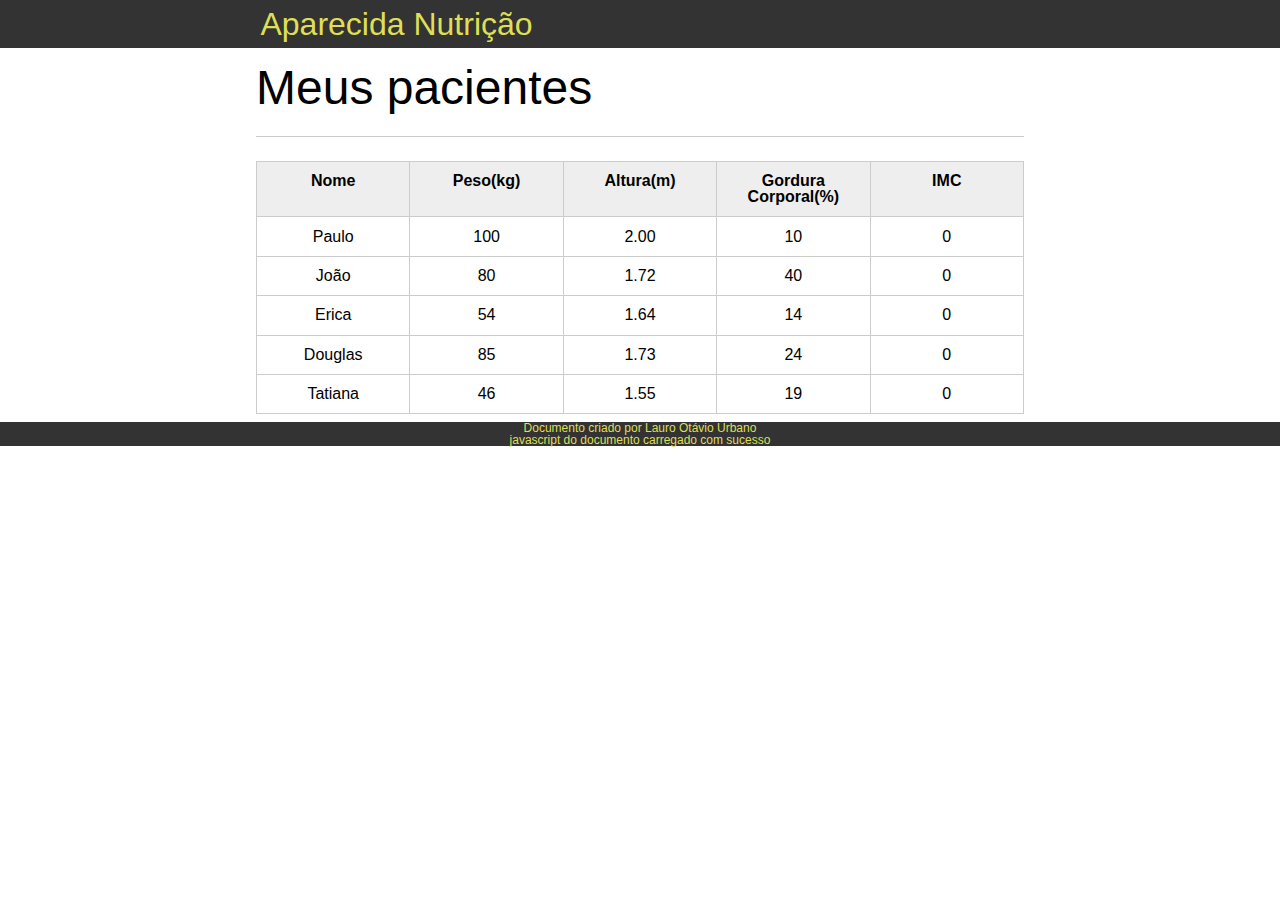
==== nutricionista-projeto/index.html @ a5a409ac "praticandoJs" ====
<!DOCTYPE html>
<html lang="pt-br">
<head>
    <meta charset="UTF-8">
    <meta http-equiv="X-UA-Compatible" content="IE=edge">
    <meta name="viewport" content="width=device-width, initial-scale=1.0">
    <title>Aparecida Nutrição</title>
    <link rel="stylesheet" href="css/reset.css">
    <link rel="stylesheet" href="css/index.css">
    <link type="image/png" sizes="16x16" rel="icon" href="icons8-alimentação-saudável-16.png"/>
</head>
<body>
    <header>
        <div class="container">
            <h1 class="titulo">Aparecida Nutrição</h1>
        </div>
    </header>
    <main>
        <section class="container">
            <h2>Meus pacientes</h2>
            <table>
                <thead>
                    <tr>
                        <th>Nome</th>
                        <th>Peso(kg)</th>
                        <th>Altura(m)</th>
                        <th>Gordura Corporal(%)</th>
                        <th>IMC</th>
                    </tr>
                </thead>
                <tbody class="tabela-pacientes">
                    <tr class="paciente">
                        <td class="info-nome">Paulo</td>
                        <td class="info-peso">100</td>
                        <td class="info-altura">2.00</td>
                        <td class="info-gordura">10</td>
                        <td class="info-imc">0</td>
                    </tr>

                    <tr class="paciente">
                        <td class="info-nome">João</td>
                        <td class="info-peso">80</td>
                        <td class="info-altura">1.72</td>
                        <td class="info-gordura">40</td>
                        <td class="info-imc">0</td>
                    </tr>

                    <tr class="paciente">
                        <td class="info-nome">Erica</td>
                        <td class="info-peso">54</td>
                        <td class="info-altura">1.64</td>
                        <td class="info-gordura">14</td>
                        <td class="info-imc">0</td>
                    </tr>

                    <tr class="paciente">
                        <td class="info-nome">Douglas</td>
                        <td class="info-peso">85</td>
                        <td class="info-altura">1.73</td>
                        <td class="info-gordura">24</td>
                        <td class="info-imc">0</td>
                    </tr>

                    <tr class="paciente">
                        <td class="info-nome">Tatiana</td>
                        <td class="info-peso">46</td>
                        <td class="info-altura">1.55</td>
                        <td class="info-gordura">19</td>
                        <td class="info-imc">0</td>
                    </tr>
                </tbody>
            </table>    

        </section>

    </main>
    <footer>
        <p>Documento criado por Lauro Otávio Urbano</p>
        <p class="rodape">o javascript não foi carregado corretamente</p>
    </footer>
    <script src="js/index.js"></script>
</body>
</html>
---- nutricionista-projeto/css/index.css ----
:root{
    --fontePadrao: "Arial", "Sans Serif";
    --fonteSecundaria: "Verdana", "Sans Serif";
    --corPadrao: #dfdf55;
    --corSecundaria: #333;
}
* {
    box-sizing: border-box;
}
body {
    font-family: "Helvetica Neue", "Helvetica", Helvetica, Arial, sans-serif;
}
header {
    background-color: var(--corSecundaria);
    height: 3em;
    color: var(--corPadrao);
    margin-bottom: 1em;
}
header h1 {
    font-size: 2em;
    color: var(--corPadrao);
    display: inline-block;
    vertical-align: middle;
}
header h2 {
    font-size: 2em;
    color: var(--corPadrao);
    display: inline-block;
    vertical-align: middle;
}
header .container::before{
    content: '';
    display: inline-block;
    height: 100%;
    vertical-align: middle;
}
.container{
    width: 60%;
    height: 100%;
    margin: 0 auto;
}
section{
    margin: 2em 0;
    overflow: hidden;
}
section h2{
    font-size: 3em;
    display: block;
    padding-bottom: .5em;
    border-bottom: 1px solid #ccc;
    margin-bottom: .5em;
}
table{
    width: 100%;
    margin-bottom: .5em;
    table-layout: fixed;
}
td, th{
    padding: .7em;
    margin: 0;
    border: 1px solid #ccc;
    text-align: center;
}
th{
    font-weight: bold;
    background-color: #eee;
}
label{
    color: #555;
    display: block;
    margin-bottom: .2em;
}
.campo{
    margin: 0;
    padding-bottom: 1em;
    width: 100%;
    border: 1px solid #ccc;
    padding: .7em;
}
.campo-medio{
    display: inline-block;
    padding-right: .5em;
}
.grupo{
    width: 32%;
    display: inline-block;
    padding: 10px 0;
}
button{
    padding: .5em 2em;
    border: 0;
    border-bottom: 3px solid;
    font-size: 1.2em;
    cursor: pointer;
    margin: 0;
    margin-top: -3px;
    color: #fff;
    background-color: #0c8cd3;
    border-color: #04324c;
    width: 20%;
    display: block;
    clear: both;
    margin: 10px 0;
}
button:active{
    margin-top: 0px;
    border: 0;
}
button[disabled=disabled], button:disabled{
    background-color: gray;
    border-color:darkgray;
}
.adicionar-paciente{
    margin-top: 30px;
}
.campo-invalido{
    border: 1px solid red;
}
footer .rodape, footer p {
    background-color: var(--corSecundaria);
    font-size: 12px;
    color: var(--corPadrao);
    font-family: var(--fontePadrao);
    text-align: center
}
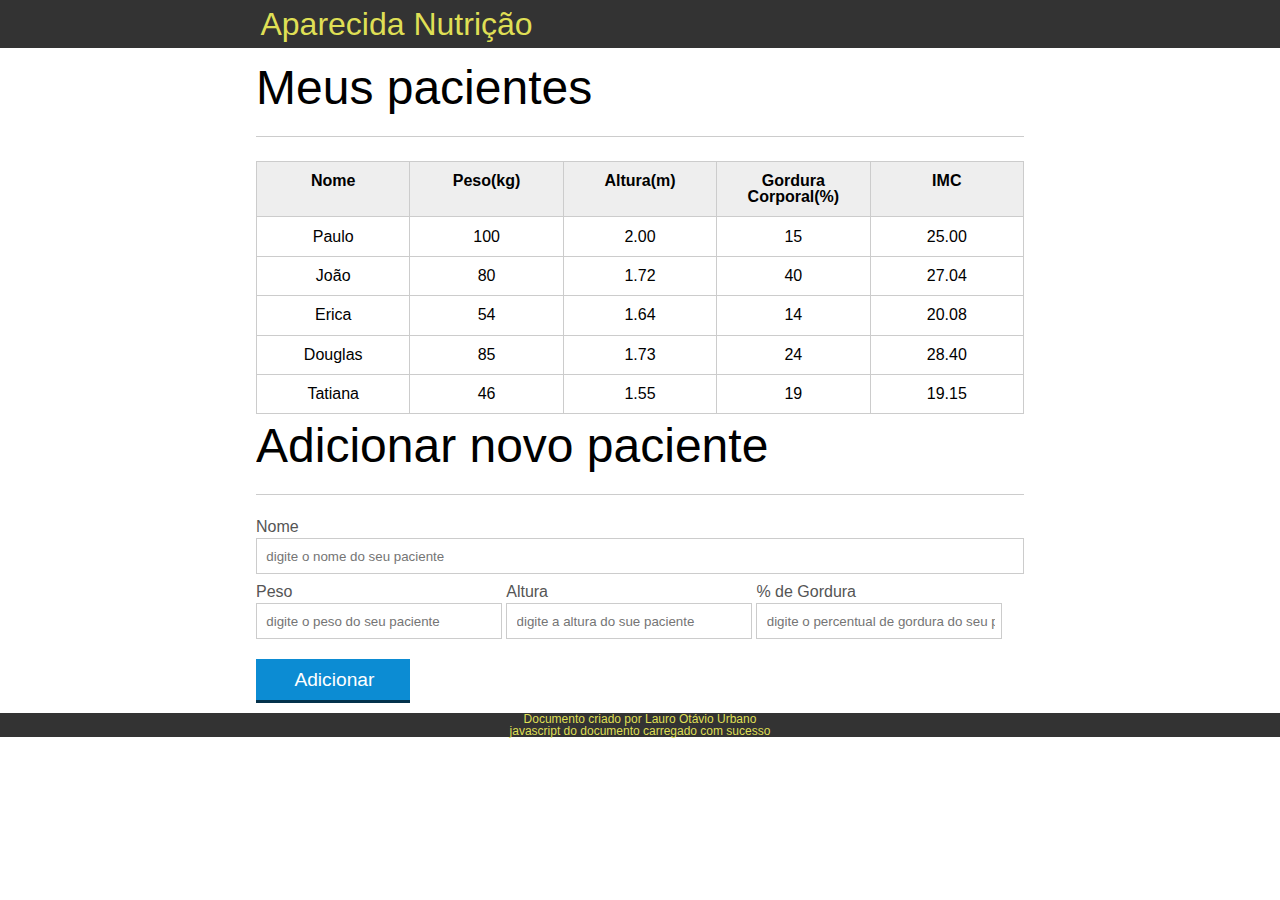
==== commit 26588aa1: "1" ====
--- a/nutricionista-projeto/index.html
+++ b/nutricionista-projeto/index.html
@@ -28,12 +28,12 @@
                         <th>IMC</th>
                     </tr>
                 </thead>
-                <tbody class="tabela-pacientes">
+                <tbody id="tabela-pacientes">
                     <tr class="paciente">
                         <td class="info-nome">Paulo</td>
                         <td class="info-peso">100</td>
                         <td class="info-altura">2.00</td>
-                        <td class="info-gordura">10</td>
+                        <td class="info-gordura">15</td>
                         <td class="info-imc">0</td>
                     </tr>
 
@@ -74,10 +74,34 @@
         </section>
 
     </main>
+    <section class="container">
+        <h2 id="titulo-form">Adicionar novo paciente</h2>
+        <form id="form-adiciona">
+            <div class="">
+                <label for="nome">Nome</label>
+                <input type="text" name="nome" id="nome" placeholder="digite o nome do seu paciente" class="campo">
+            </div>
+            <div class="grupo">
+                <label for="peso">Peso</label>
+                <input type="text" name="peso" id="peso" placeholder="digite o peso do seu paciente" class="campo campo-medio">
+            </div>
+            <div class="grupo">
+                <label for="altura">Altura</label>
+                <input type="text" name="altura" id="altura" placeholder="digite a altura do sue paciente" class="campo campo-medio">
+            </div>
+            <div class="grupo">
+                <label for="gordura">% de Gordura</label>
+                <input type="text" name="gordura" id="gordura" placeholder="digite o percentual de gordura do seu paciente" class="campo campo-medio">
+            </div>
+
+            <button id="adicionar-paciente" class="botao bto-principal">Adicionar</button>
+        </form>
+    </section>
     <footer>
         <p>Documento criado por Lauro Otávio Urbano</p>
         <p class="rodape">o javascript não foi carregado corretamente</p>
     </footer>
-    <script src="js/index.js"></script>
+    <script src="js/calculaImc.js"></script>
+    <script src="js/form.js"></script>
 </body>
 </html>--- a/nutricionista-projeto/css/index.css
+++ b/nutricionista-projeto/css/index.css
@@ -117,6 +117,9 @@
 .campo-invalido{
     border: 1px solid red;
 }
+.paciente-invalido{
+    background-color: lightcoral;
+}
 footer .rodape, footer p {
     background-color: var(--corSecundaria);
     font-size: 12px;
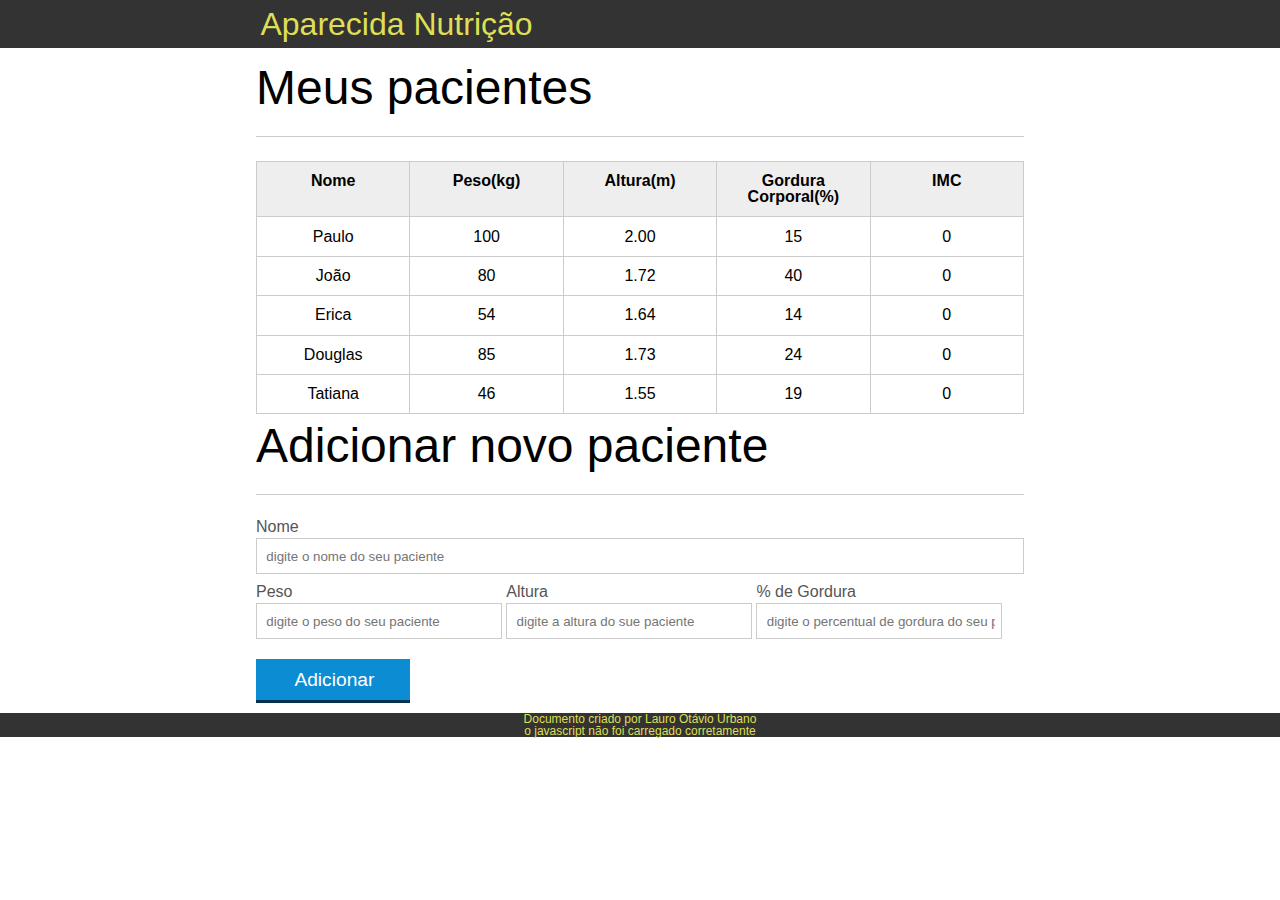
==== commit 2f81c749: "Update index.html" ====
--- a/nutricionista-projeto/index.html
+++ b/nutricionista-projeto/index.html
@@ -76,22 +76,23 @@
     </main>
     <section class="container">
         <h2 id="titulo-form">Adicionar novo paciente</h2>
+        <span id="mensagem-erro"></span>
         <form id="form-adiciona">
             <div class="">
                 <label for="nome">Nome</label>
-                <input type="text" name="nome" id="nome" placeholder="digite o nome do seu paciente" class="campo">
+                <input type="text" name="nome" id="nome" placeholder="digite o nome do seu paciente" class="campo" required>
             </div>
             <div class="grupo">
                 <label for="peso">Peso</label>
-                <input type="text" name="peso" id="peso" placeholder="digite o peso do seu paciente" class="campo campo-medio">
+                <input type="text" name="peso" id="peso" placeholder="digite o peso do seu paciente" class="campo campo-medio" required>
             </div>
             <div class="grupo">
                 <label for="altura">Altura</label>
-                <input type="text" name="altura" id="altura" placeholder="digite a altura do sue paciente" class="campo campo-medio">
+                <input type="text" name="altura" id="altura" placeholder="digite a altura do sue paciente" class="campo campo-medio" required>
             </div>
             <div class="grupo">
                 <label for="gordura">% de Gordura</label>
-                <input type="text" name="gordura" id="gordura" placeholder="digite o percentual de gordura do seu paciente" class="campo campo-medio">
+                <input type="text" name="gordura" id="gordura" placeholder="digite o percentual de gordura do seu paciente" class="campo campo-medio" required>
             </div>
 
             <button id="adicionar-paciente" class="botao bto-principal">Adicionar</button>
@@ -99,7 +100,7 @@
     </section>
     <footer>
         <p>Documento criado por Lauro Otávio Urbano</p>
-        <p class="rodape">o javascript não foi carregado corretamente</p>
+        <p class="rodalpe">o javascript não foi carregado corretamente</p>
     </footer>
     <script src="js/calculaImc.js"></script>
     <script src="js/form.js"></script>
